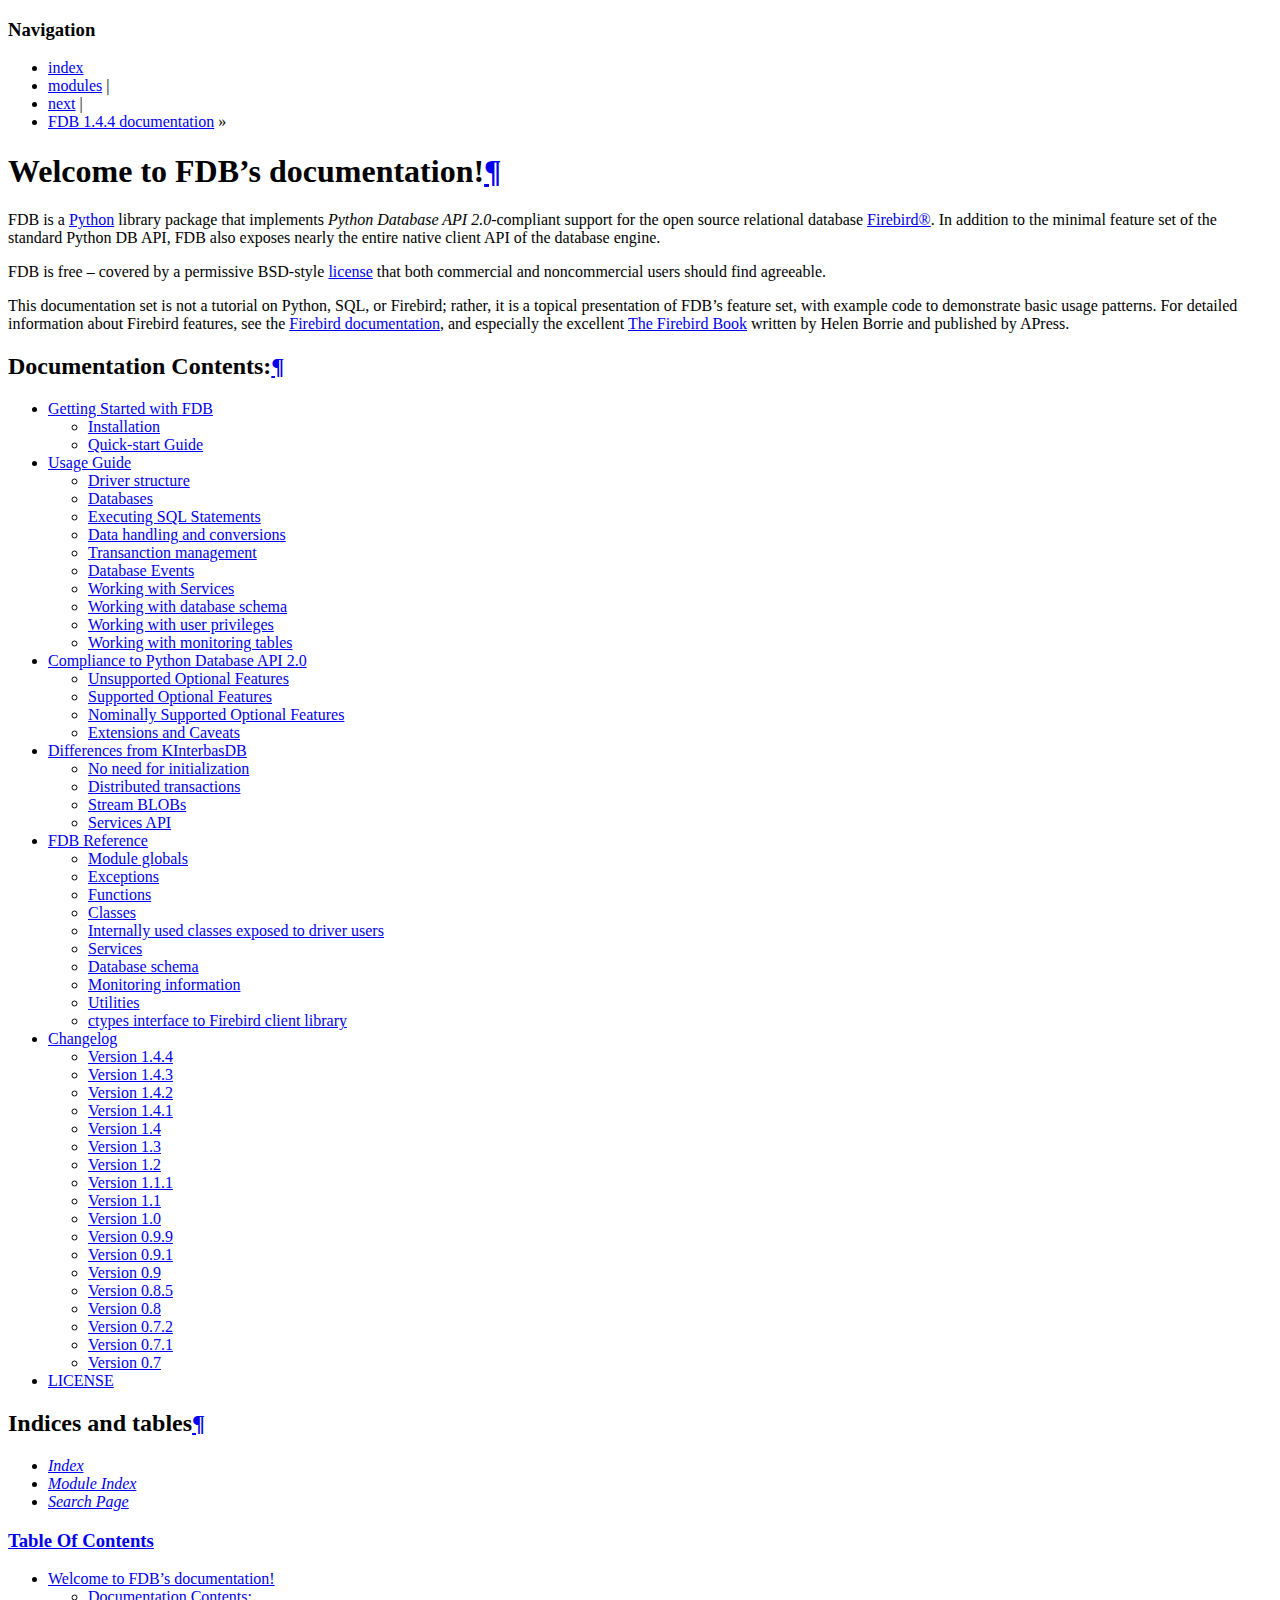
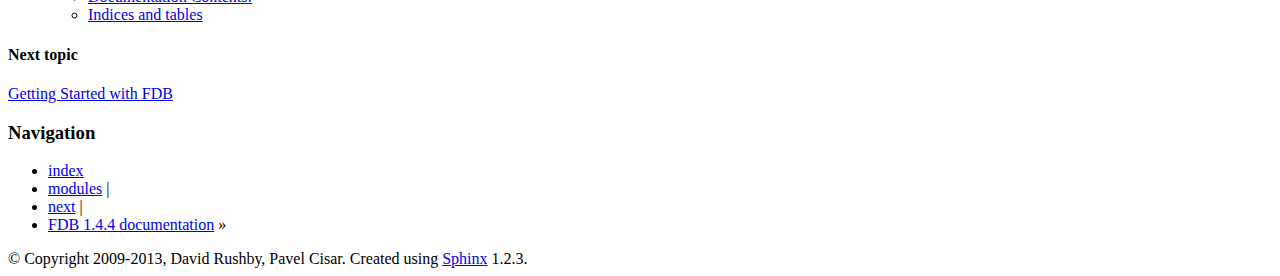
==== docs/index.html @ afbbe121 "- Documentation for 1.4.4" ====
<!DOCTYPE html PUBLIC "-//W3C//DTD XHTML 1.0 Transitional//EN"
  "http://www.w3.org/TR/xhtml1/DTD/xhtml1-transitional.dtd">


<html xmlns="http://www.w3.org/1999/xhtml">
  <head>
    <meta http-equiv="Content-Type" content="text/html; charset=utf-8" />
    
    <title>Welcome to FDB’s documentation! &mdash; FDB 1.4.4 documentation</title>
    
    <link rel="stylesheet" href="_static/fdbtheme.css" type="text/css" />
    <link rel="stylesheet" href="_static/pygments.css" type="text/css" />
    
    <script type="text/javascript">
      var DOCUMENTATION_OPTIONS = {
        URL_ROOT:    './',
        VERSION:     '1.4.4',
        COLLAPSE_INDEX: false,
        FILE_SUFFIX: '.html',
        HAS_SOURCE:  true
      };
    </script>
    <script type="text/javascript" src="_static/jquery.js"></script>
    <script type="text/javascript" src="_static/underscore.js"></script>
    <script type="text/javascript" src="_static/doctools.js"></script>
    <link rel="top" title="FDB 1.4.4 documentation" href="#" />
    <link rel="next" title="Getting Started with FDB" href="getting-started.html" />
<link rel="stylesheet" href="http://fonts.googleapis.com/css?family=Neuton&amp;subset=latin" type="text/css" media="screen" charset="utf-8" />
<link rel="stylesheet" href="http://fonts.googleapis.com/css?family=Nobile:regular,italic,bold,bolditalic&amp;subset=latin" type="text/css" media="screen" charset="utf-8" />
<!--[if lte IE 6]>
<link rel="stylesheet" href="_static/ie6.css" type="text/css" media="screen" charset="utf-8" />
<![endif]-->

  </head>
  <body>

    <div class="related">
      <h3>Navigation</h3>
      <ul>
        <li class="right" style="margin-right: 10px">
          <a href="genindex.html" title="General Index"
             accesskey="I">index</a></li>
        <li class="right" >
          <a href="py-modindex.html" title="Python Module Index"
             >modules</a> |</li>
        <li class="right" >
          <a href="getting-started.html" title="Getting Started with FDB"
             accesskey="N">next</a> |</li>
        <li><a href="#">FDB 1.4.4 documentation</a> &raquo;</li> 
      </ul>
    </div>  

    <div class="document">
      <div class="documentwrapper">
        <div class="bodywrapper">
          <div class="body">
            
  <div class="section" id="welcome-to-fdb-s-documentation">
<h1>Welcome to FDB&#8217;s documentation!<a class="headerlink" href="#welcome-to-fdb-s-documentation" title="Permalink to this headline">¶</a></h1>
<p>FDB is a <a class="reference external" href="http://python.org">Python</a> library package that
implements <cite>Python Database API 2.0</cite>-compliant support for the open source relational
database <a class="reference external" href="http://www.firebirdsql.org">Firebird®</a>.
In addition to the minimal feature set of the standard Python DB API,
FDB also exposes nearly the entire native client API of the database engine.</p>
<p>FDB is free &#8211; covered by a permissive BSD-style <a class="reference external" href="license.html">license</a> that both commercial and noncommercial users should
find agreeable.</p>
<p>This documentation set is not a tutorial on Python, SQL, or Firebird;
rather, it is a topical presentation of FDB&#8217;s feature set,
with example code to demonstrate basic usage patterns. For detailed
information about Firebird features, see the <a class="reference external" href="http://www.firebirdsql.org/index.php?op=doc">Firebird documentation</a>, and especially the excellent
<a class="reference external" href="http://www.ibphoenix.com/products/books/firebird_book">The Firebird Book</a>
written by Helen Borrie and published by APress.</p>
<div class="section" id="documentation-contents">
<h2>Documentation Contents:<a class="headerlink" href="#documentation-contents" title="Permalink to this headline">¶</a></h2>
<div class="toctree-wrapper compound">
<ul>
<li class="toctree-l1"><a class="reference internal" href="getting-started.html">Getting Started with FDB</a><ul>
<li class="toctree-l2"><a class="reference internal" href="getting-started.html#installation">Installation</a></li>
<li class="toctree-l2"><a class="reference internal" href="getting-started.html#quick-start-guide">Quick-start Guide</a></li>
</ul>
</li>
<li class="toctree-l1"><a class="reference internal" href="usage-guide.html">Usage Guide</a><ul>
<li class="toctree-l2"><a class="reference internal" href="usage-guide.html#driver-structure">Driver structure</a></li>
<li class="toctree-l2"><a class="reference internal" href="usage-guide.html#databases">Databases</a></li>
<li class="toctree-l2"><a class="reference internal" href="usage-guide.html#executing-sql-statements">Executing SQL Statements</a></li>
<li class="toctree-l2"><a class="reference internal" href="usage-guide.html#data-handling-and-conversions">Data handling and conversions</a></li>
<li class="toctree-l2"><a class="reference internal" href="usage-guide.html#transanction-management">Transanction management</a></li>
<li class="toctree-l2"><a class="reference internal" href="usage-guide.html#database-events">Database Events</a></li>
<li class="toctree-l2"><a class="reference internal" href="usage-guide.html#working-with-services">Working with Services</a></li>
<li class="toctree-l2"><a class="reference internal" href="usage-guide.html#working-with-database-schema">Working with database schema</a></li>
<li class="toctree-l2"><a class="reference internal" href="usage-guide.html#working-with-user-privileges">Working with user privileges</a></li>
<li class="toctree-l2"><a class="reference internal" href="usage-guide.html#working-with-monitoring-tables">Working with monitoring tables</a></li>
</ul>
</li>
<li class="toctree-l1"><a class="reference internal" href="python-db-api-compliance.html">Compliance to Python Database API 2.0</a><ul>
<li class="toctree-l2"><a class="reference internal" href="python-db-api-compliance.html#unsupported-optional-features">Unsupported Optional Features</a></li>
<li class="toctree-l2"><a class="reference internal" href="python-db-api-compliance.html#supported-optional-features">Supported Optional Features</a></li>
<li class="toctree-l2"><a class="reference internal" href="python-db-api-compliance.html#nominally-supported-optional-features">Nominally Supported Optional Features</a></li>
<li class="toctree-l2"><a class="reference internal" href="python-db-api-compliance.html#extensions-and-caveats">Extensions and Caveats</a></li>
</ul>
</li>
<li class="toctree-l1"><a class="reference internal" href="differences-from-kdb.html">Differences from KInterbasDB</a><ul>
<li class="toctree-l2"><a class="reference internal" href="differences-from-kdb.html#no-need-for-initialization">No need for initialization</a></li>
<li class="toctree-l2"><a class="reference internal" href="differences-from-kdb.html#distributed-transactions">Distributed transactions</a></li>
<li class="toctree-l2"><a class="reference internal" href="differences-from-kdb.html#stream-blobs">Stream BLOBs</a></li>
<li class="toctree-l2"><a class="reference internal" href="differences-from-kdb.html#services-api">Services API</a></li>
</ul>
</li>
<li class="toctree-l1"><a class="reference internal" href="reference.html">FDB Reference</a><ul>
<li class="toctree-l2"><a class="reference internal" href="reference.html#module-globals">Module globals</a></li>
<li class="toctree-l2"><a class="reference internal" href="reference.html#exceptions">Exceptions</a></li>
<li class="toctree-l2"><a class="reference internal" href="reference.html#functions">Functions</a></li>
<li class="toctree-l2"><a class="reference internal" href="reference.html#classes">Classes</a></li>
<li class="toctree-l2"><a class="reference internal" href="reference.html#module-fdb.fbcore">Internally used classes exposed to driver users</a></li>
<li class="toctree-l2"><a class="reference internal" href="reference.html#module-fdb.services">Services</a></li>
<li class="toctree-l2"><a class="reference internal" href="reference.html#module-fdb.schema">Database schema</a></li>
<li class="toctree-l2"><a class="reference internal" href="reference.html#module-fdb.monitor">Monitoring information</a></li>
<li class="toctree-l2"><a class="reference internal" href="reference.html#module-fdb.utils">Utilities</a></li>
<li class="toctree-l2"><a class="reference internal" href="reference.html#ctypes-interface-to-firebird-client-library">ctypes interface to Firebird client library</a></li>
</ul>
</li>
<li class="toctree-l1"><a class="reference internal" href="changelog.html">Changelog</a><ul>
<li class="toctree-l2"><a class="reference internal" href="changelog.html#version-1-4-4">Version 1.4.4</a></li>
<li class="toctree-l2"><a class="reference internal" href="changelog.html#version-1-4-3">Version 1.4.3</a></li>
<li class="toctree-l2"><a class="reference internal" href="changelog.html#version-1-4-2">Version 1.4.2</a></li>
<li class="toctree-l2"><a class="reference internal" href="changelog.html#version-1-4-1">Version 1.4.1</a></li>
<li class="toctree-l2"><a class="reference internal" href="changelog.html#version-1-4">Version 1.4</a></li>
<li class="toctree-l2"><a class="reference internal" href="changelog.html#version-1-3">Version 1.3</a></li>
<li class="toctree-l2"><a class="reference internal" href="changelog.html#version-1-2">Version 1.2</a></li>
<li class="toctree-l2"><a class="reference internal" href="changelog.html#version-1-1-1">Version 1.1.1</a></li>
<li class="toctree-l2"><a class="reference internal" href="changelog.html#version-1-1">Version 1.1</a></li>
<li class="toctree-l2"><a class="reference internal" href="changelog.html#version-1-0">Version 1.0</a></li>
<li class="toctree-l2"><a class="reference internal" href="changelog.html#version-0-9-9">Version 0.9.9</a></li>
<li class="toctree-l2"><a class="reference internal" href="changelog.html#version-0-9-1">Version 0.9.1</a></li>
<li class="toctree-l2"><a class="reference internal" href="changelog.html#version-0-9">Version 0.9</a></li>
<li class="toctree-l2"><a class="reference internal" href="changelog.html#version-0-8-5">Version 0.8.5</a></li>
<li class="toctree-l2"><a class="reference internal" href="changelog.html#version-0-8">Version 0.8</a></li>
<li class="toctree-l2"><a class="reference internal" href="changelog.html#version-0-7-2">Version 0.7.2</a></li>
<li class="toctree-l2"><a class="reference internal" href="changelog.html#version-0-7-1">Version 0.7.1</a></li>
<li class="toctree-l2"><a class="reference internal" href="changelog.html#version-0-7">Version 0.7</a></li>
</ul>
</li>
<li class="toctree-l1"><a class="reference internal" href="license.html">LICENSE</a></li>
</ul>
</div>
</div>
<div class="section" id="indices-and-tables">
<h2>Indices and tables<a class="headerlink" href="#indices-and-tables" title="Permalink to this headline">¶</a></h2>
<ul class="simple">
<li><a class="reference internal" href="genindex.html"><em>Index</em></a></li>
<li><a class="reference internal" href="py-modindex.html"><em>Module Index</em></a></li>
<li><a class="reference internal" href="search.html"><em>Search Page</em></a></li>
</ul>
</div>
</div>


          </div>
        </div>
      </div>
      <div class="sphinxsidebar">
        <div class="sphinxsidebarwrapper">
  <h3><a href="#">Table Of Contents</a></h3>
  <ul>
<li><a class="reference internal" href="#">Welcome to FDB&#8217;s documentation!</a><ul>
<li><a class="reference internal" href="#documentation-contents">Documentation Contents:</a></li>
<li><a class="reference internal" href="#indices-and-tables">Indices and tables</a></li>
</ul>
</li>
</ul>

  <h4>Next topic</h4>
  <p class="topless"><a href="getting-started.html"
                        title="next chapter">Getting Started with FDB</a></p>
<div id="searchbox" style="display: none">
  <h3>Quick search</h3>
    <form class="search" action="search.html" method="get">
      <input type="text" name="q" />
      <input type="submit" value="Go" />
      <input type="hidden" name="check_keywords" value="yes" />
      <input type="hidden" name="area" value="default" />
    </form>
    <p class="searchtip" style="font-size: 90%">
    Enter search terms or a module, class or function name.
    </p>
</div>
<script type="text/javascript">$('#searchbox').show(0);</script>
        </div>
      </div>
      <div class="clearer"></div>
    </div>
    <div class="related">
      <h3>Navigation</h3>
      <ul>
        <li class="right" style="margin-right: 10px">
          <a href="genindex.html" title="General Index"
             >index</a></li>
        <li class="right" >
          <a href="py-modindex.html" title="Python Module Index"
             >modules</a> |</li>
        <li class="right" >
          <a href="getting-started.html" title="Getting Started with FDB"
             >next</a> |</li>
        <li><a href="#">FDB 1.4.4 documentation</a> &raquo;</li> 
      </ul>
    </div>
    <div class="footer">
        &copy; Copyright 2009-2013, David Rushby, Pavel Cisar.
      Created using <a href="http://sphinx-doc.org/">Sphinx</a> 1.2.3.
    </div>
  </body>
</html>
---- docs/_static/pygments.css ----
.highlight .hll { background-color: #ffffcc }
.highlight  { background: #eeffcc; }
.highlight .c { color: #408090; font-style: italic } /* Comment */
.highlight .err { border: 1px solid #FF0000 } /* Error */
.highlight .k { color: #007020; font-weight: bold } /* Keyword */
.highlight .o { color: #666666 } /* Operator */
.highlight .cm { color: #408090; font-style: italic } /* Comment.Multiline */
.highlight .cp { color: #007020 } /* Comment.Preproc */
.highlight .c1 { color: #408090; font-style: italic } /* Comment.Single */
.highlight .cs { color: #408090; background-color: #fff0f0 } /* Comment.Special */
.highlight .gd { color: #A00000 } /* Generic.Deleted */
.highlight .ge { font-style: italic } /* Generic.Emph */
.highlight .gr { color: #FF0000 } /* Generic.Error */
.highlight .gh { color: #000080; font-weight: bold } /* Generic.Heading */
.highlight .gi { color: #00A000 } /* Generic.Inserted */
.highlight .go { color: #333333 } /* Generic.Output */
.highlight .gp { color: #c65d09; font-weight: bold } /* Generic.Prompt */
.highlight .gs { font-weight: bold } /* Generic.Strong */
.highlight .gu { color: #800080; font-weight: bold } /* Generic.Subheading */
.highlight .gt { color: #0044DD } /* Generic.Traceback */
.highlight .kc { color: #007020; font-weight: bold } /* Keyword.Constant */
.highlight .kd { color: #007020; font-weight: bold } /* Keyword.Declaration */
.highlight .kn { color: #007020; font-weight: bold } /* Keyword.Namespace */
.highlight .kp { color: #007020 } /* Keyword.Pseudo */
.highlight .kr { color: #007020; font-weight: bold } /* Keyword.Reserved */
.highlight .kt { color: #902000 } /* Keyword.Type */
.highlight .m { color: #208050 } /* Literal.Number */
.highlight .s { color: #4070a0 } /* Literal.String */
.highlight .na { color: #4070a0 } /* Name.Attribute */
.highlight .nb { color: #007020 } /* Name.Builtin */
.highlight .nc { color: #0e84b5; font-weight: bold } /* Name.Class */
.highlight .no { color: #60add5 } /* Name.Constant */
.highlight .nd { color: #555555; font-weight: bold } /* Name.Decorator */
.highlight .ni { color: #d55537; font-weight: bold } /* Name.Entity */
.highlight .ne { color: #007020 } /* Name.Exception */
.highlight .nf { color: #06287e } /* Name.Function */
.highlight .nl { color: #002070; font-weight: bold } /* Name.Label */
.highlight .nn { color: #0e84b5; font-weight: bold } /* Name.Namespace */
.highlight .nt { color: #062873; font-weight: bold } /* Name.Tag */
.highlight .nv { color: #bb60d5 } /* Name.Variable */
.highlight .ow { color: #007020; font-weight: bold } /* Operator.Word */
.highlight .w { color: #bbbbbb } /* Text.Whitespace */
.highlight .mb { color: #208050 } /* Literal.Number.Bin */
.highlight .mf { color: #208050 } /* Literal.Number.Float */
.highlight .mh { color: #208050 } /* Literal.Number.Hex */
.highlight .mi { color: #208050 } /* Literal.Number.Integer */
.highlight .mo { color: #208050 } /* Literal.Number.Oct */
.highlight .sb { color: #4070a0 } /* Literal.String.Backtick */
.highlight .sc { color: #4070a0 } /* Literal.String.Char */
.highlight .sd { color: #4070a0; font-style: italic } /* Literal.String.Doc */
.highlight .s2 { color: #4070a0 } /* Literal.String.Double */
.highlight .se { color: #4070a0; font-weight: bold } /* Literal.String.Escape */
.highlight .sh { color: #4070a0 } /* Literal.String.Heredoc */
.highlight .si { color: #70a0d0; font-style: italic } /* Literal.String.Interpol */
.highlight .sx { color: #c65d09 } /* Literal.String.Other */
.highlight .sr { color: #235388 } /* Literal.String.Regex */
.highlight .s1 { color: #4070a0 } /* Literal.String.Single */
.highlight .ss { color: #517918 } /* Literal.String.Symbol */
.highlight .bp { color: #007020 } /* Name.Builtin.Pseudo */
.highlight .vc { color: #bb60d5 } /* Name.Variable.Class */
.highlight .vg { color: #bb60d5 } /* Name.Variable.Global */
.highlight .vi { color: #bb60d5 } /* Name.Variable.Instance */
.highlight .il { color: #208050 } /* Literal.Number.Integer.Long */
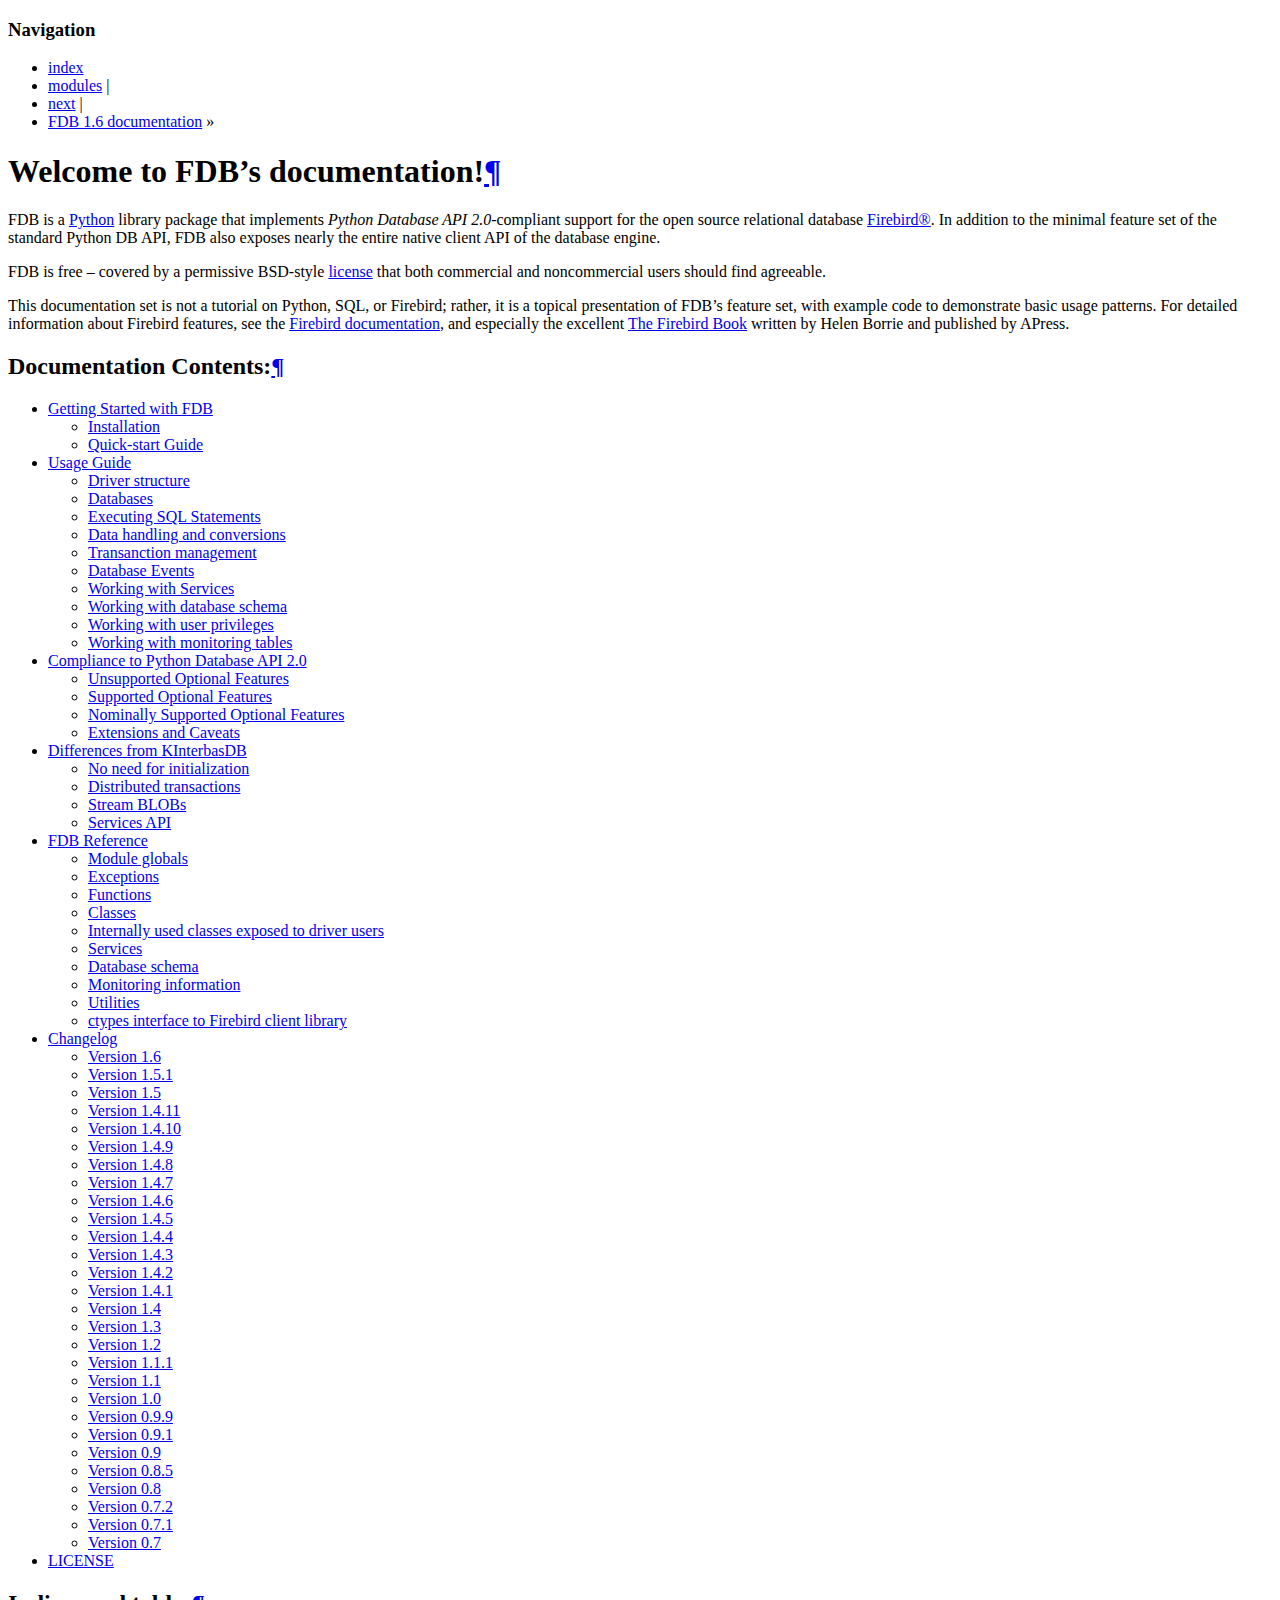
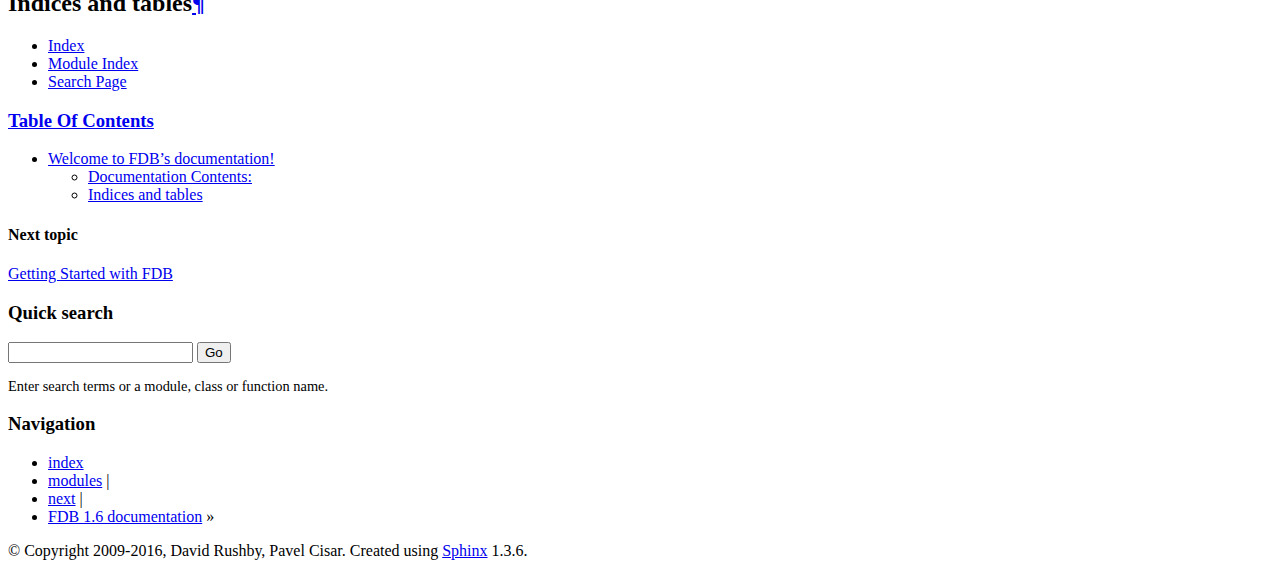
==== commit 55bcbcda: "- Fix for PYFB-64 - Extended support for database and transaction info - Missing character sets for " ====
--- a/docs/index.html
+++ b/docs/index.html
@@ -6,7 +6,7 @@
   <head>
     <meta http-equiv="Content-Type" content="text/html; charset=utf-8" />
     
-    <title>Welcome to FDB’s documentation! &mdash; FDB 1.4.4 documentation</title>
+    <title>Welcome to FDB’s documentation! &mdash; FDB 1.6 documentation</title>
     
     <link rel="stylesheet" href="_static/fdbtheme.css" type="text/css" />
     <link rel="stylesheet" href="_static/pygments.css" type="text/css" />
@@ -14,7 +14,7 @@
     <script type="text/javascript">
       var DOCUMENTATION_OPTIONS = {
         URL_ROOT:    './',
-        VERSION:     '1.4.4',
+        VERSION:     '1.6',
         COLLAPSE_INDEX: false,
         FILE_SUFFIX: '.html',
         HAS_SOURCE:  true
@@ -23,7 +23,7 @@
     <script type="text/javascript" src="_static/jquery.js"></script>
     <script type="text/javascript" src="_static/underscore.js"></script>
     <script type="text/javascript" src="_static/doctools.js"></script>
-    <link rel="top" title="FDB 1.4.4 documentation" href="#" />
+    <link rel="top" title="FDB 1.6 documentation" href="#" />
     <link rel="next" title="Getting Started with FDB" href="getting-started.html" />
 <link rel="stylesheet" href="http://fonts.googleapis.com/css?family=Neuton&amp;subset=latin" type="text/css" media="screen" charset="utf-8" />
 <link rel="stylesheet" href="http://fonts.googleapis.com/css?family=Nobile:regular,italic,bold,bolditalic&amp;subset=latin" type="text/css" media="screen" charset="utf-8" />
@@ -32,9 +32,9 @@
 <![endif]-->
 
   </head>
-  <body>
-
-    <div class="related">
+  <body role="document">
+
+    <div class="related" role="navigation" aria-label="related navigation">
       <h3>Navigation</h3>
       <ul>
         <li class="right" style="margin-right: 10px">
@@ -46,14 +46,14 @@
         <li class="right" >
           <a href="getting-started.html" title="Getting Started with FDB"
              accesskey="N">next</a> |</li>
-        <li><a href="#">FDB 1.4.4 documentation</a> &raquo;</li> 
+        <li class="nav-item nav-item-0"><a href="#">FDB 1.6 documentation</a> &raquo;</li> 
       </ul>
     </div>  
 
     <div class="document">
       <div class="documentwrapper">
         <div class="bodywrapper">
-          <div class="body">
+          <div class="body" role="main">
             
   <div class="section" id="welcome-to-fdb-s-documentation">
 <h1>Welcome to FDB&#8217;s documentation!<a class="headerlink" href="#welcome-to-fdb-s-documentation" title="Permalink to this headline">¶</a></h1>
@@ -120,6 +120,16 @@
 </ul>
 </li>
 <li class="toctree-l1"><a class="reference internal" href="changelog.html">Changelog</a><ul>
+<li class="toctree-l2"><a class="reference internal" href="changelog.html#version-1-6">Version 1.6</a></li>
+<li class="toctree-l2"><a class="reference internal" href="changelog.html#version-1-5-1">Version 1.5.1</a></li>
+<li class="toctree-l2"><a class="reference internal" href="changelog.html#version-1-5">Version 1.5</a></li>
+<li class="toctree-l2"><a class="reference internal" href="changelog.html#version-1-4-11">Version 1.4.11</a></li>
+<li class="toctree-l2"><a class="reference internal" href="changelog.html#version-1-4-10">Version 1.4.10</a></li>
+<li class="toctree-l2"><a class="reference internal" href="changelog.html#version-1-4-9">Version 1.4.9</a></li>
+<li class="toctree-l2"><a class="reference internal" href="changelog.html#version-1-4-8">Version 1.4.8</a></li>
+<li class="toctree-l2"><a class="reference internal" href="changelog.html#version-1-4-7">Version 1.4.7</a></li>
+<li class="toctree-l2"><a class="reference internal" href="changelog.html#version-1-4-6">Version 1.4.6</a></li>
+<li class="toctree-l2"><a class="reference internal" href="changelog.html#version-1-4-5">Version 1.4.5</a></li>
 <li class="toctree-l2"><a class="reference internal" href="changelog.html#version-1-4-4">Version 1.4.4</a></li>
 <li class="toctree-l2"><a class="reference internal" href="changelog.html#version-1-4-3">Version 1.4.3</a></li>
 <li class="toctree-l2"><a class="reference internal" href="changelog.html#version-1-4-2">Version 1.4.2</a></li>
@@ -147,9 +157,9 @@
 <div class="section" id="indices-and-tables">
 <h2>Indices and tables<a class="headerlink" href="#indices-and-tables" title="Permalink to this headline">¶</a></h2>
 <ul class="simple">
-<li><a class="reference internal" href="genindex.html"><em>Index</em></a></li>
-<li><a class="reference internal" href="py-modindex.html"><em>Module Index</em></a></li>
-<li><a class="reference internal" href="search.html"><em>Search Page</em></a></li>
+<li><a class="reference internal" href="genindex.html"><span>Index</span></a></li>
+<li><a class="reference internal" href="py-modindex.html"><span>Module Index</span></a></li>
+<li><a class="reference internal" href="search.html"><span>Search Page</span></a></li>
 </ul>
 </div>
 </div>
@@ -158,7 +168,7 @@
           </div>
         </div>
       </div>
-      <div class="sphinxsidebar">
+      <div class="sphinxsidebar" role="navigation" aria-label="main navigation">
         <div class="sphinxsidebarwrapper">
   <h3><a href="#">Table Of Contents</a></h3>
   <ul>
@@ -172,7 +182,7 @@
   <h4>Next topic</h4>
   <p class="topless"><a href="getting-started.html"
                         title="next chapter">Getting Started with FDB</a></p>
-<div id="searchbox" style="display: none">
+<div id="searchbox" style="display: none" role="search">
   <h3>Quick search</h3>
     <form class="search" action="search.html" method="get">
       <input type="text" name="q" />
@@ -189,7 +199,7 @@
       </div>
       <div class="clearer"></div>
     </div>
-    <div class="related">
+    <div class="related" role="navigation" aria-label="related navigation">
       <h3>Navigation</h3>
       <ul>
         <li class="right" style="margin-right: 10px">
@@ -201,12 +211,12 @@
         <li class="right" >
           <a href="getting-started.html" title="Getting Started with FDB"
              >next</a> |</li>
-        <li><a href="#">FDB 1.4.4 documentation</a> &raquo;</li> 
+        <li class="nav-item nav-item-0"><a href="#">FDB 1.6 documentation</a> &raquo;</li> 
       </ul>
     </div>
-    <div class="footer">
-        &copy; Copyright 2009-2013, David Rushby, Pavel Cisar.
-      Created using <a href="http://sphinx-doc.org/">Sphinx</a> 1.2.3.
+    <div class="footer" role="contentinfo">
+        &copy; Copyright 2009-2016, David Rushby, Pavel Cisar.
+      Created using <a href="http://sphinx-doc.org/">Sphinx</a> 1.3.6.
     </div>
   </body>
 </html>--- a/docs/_static/pygments.css
+++ b/docs/_static/pygments.css
@@ -4,8 +4,10 @@
 .highlight .err { border: 1px solid #FF0000 } /* Error */
 .highlight .k { color: #007020; font-weight: bold } /* Keyword */
 .highlight .o { color: #666666 } /* Operator */
+.highlight .ch { color: #408090; font-style: italic } /* Comment.Hashbang */
 .highlight .cm { color: #408090; font-style: italic } /* Comment.Multiline */
 .highlight .cp { color: #007020 } /* Comment.Preproc */
+.highlight .cpf { color: #408090; font-style: italic } /* Comment.PreprocFile */
 .highlight .c1 { color: #408090; font-style: italic } /* Comment.Single */
 .highlight .cs { color: #408090; background-color: #fff0f0 } /* Comment.Special */
 .highlight .gd { color: #A00000 } /* Generic.Deleted */
